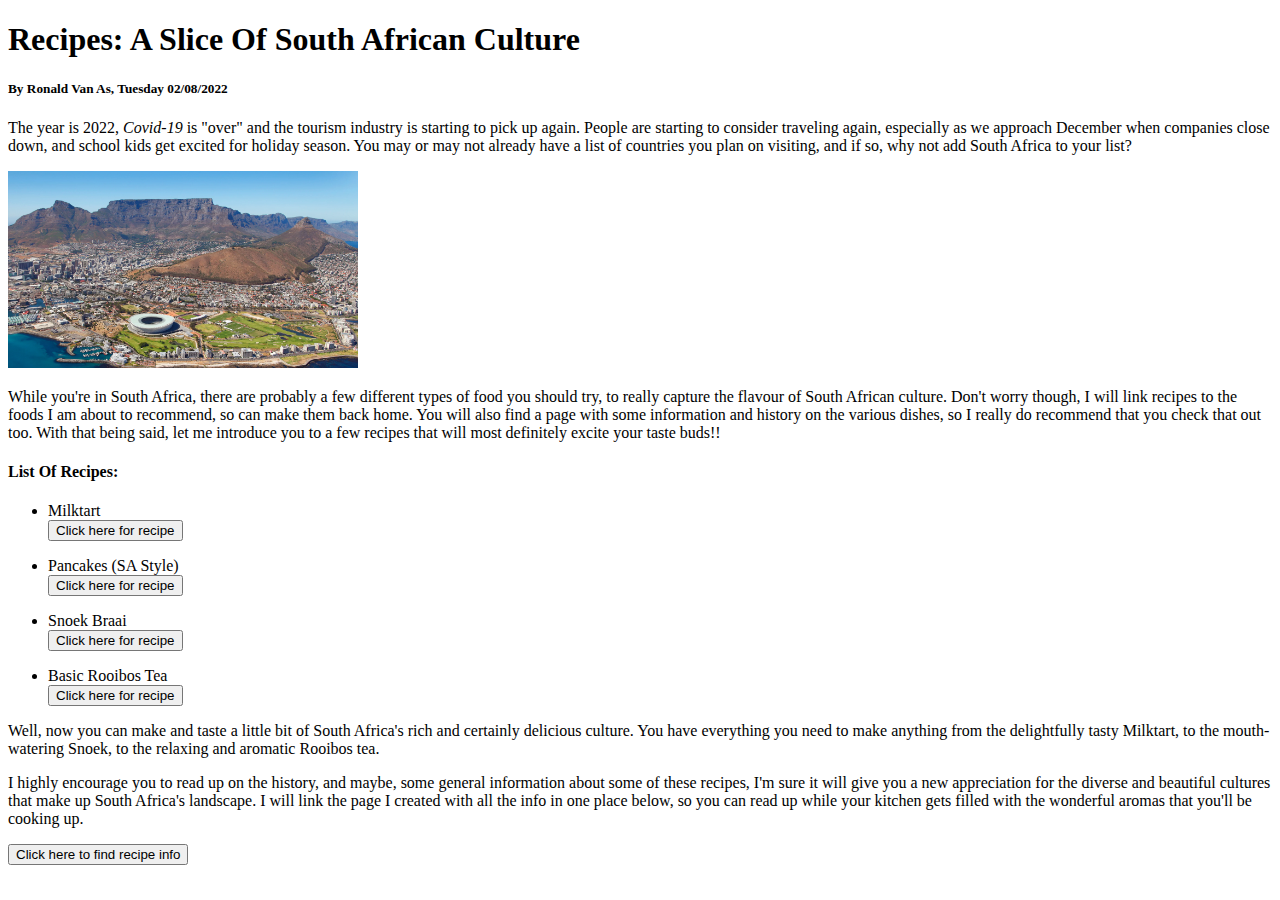
==== index.html @ 3f0f52d2 "added css styles to style index.html" ====
<!DOCTYPE html>

<html lang="eng">

    <head>
        <meta charset="UTF-8">
        <title>Recipes: A Slice Of South African Culture</title>
        <link rel="stylesheet" href="css stying/index-styles.css">
    </head>

<body>
    <h1>Recipes: A Slice Of South African Culture</h1>
        <h5>By Ronald Van As, Tuesday 02/08/2022</h5>

    <p>
        
    <p>The year is 2022, <em>Covid-19</em> is "over" and the tourism industry is starting to pick up again. People are starting to consider traveling again, especially as we approach December when companies close down, and school kids get excited for holiday season. You may or may not already have a list of countries you plan on visiting, and if so, why not add South Africa to your list?</p>

        <img src="./images/southafrica.jpg" width=350 alt="Image of Cape Town, South Africa">


        <p>While you're in South Africa, there are probably a few different types of food you should try, to really capture the flavour of South African culture. Don't worry though, I will link recipes to the foods I am about to recommend, so can make them back home. You will also find a page with some information and history on the various dishes, so I really do recommend that you check that out too. With that being said, let me introduce you to a few recipes that will most definitely excite your taste buds!!

        </p>
    
    </p>

<h4>List Of Recipes:</h4>
  
    <p>
        <ul>
           <p><li>Milktart</li> <a href="./recipes/milktart.html"><button>Click here for recipe</button></a></p>

           <p><li>Pancakes (SA Style)</li><a href="./recipes/pancakes.html"><button>Click here for recipe</button></a></p> 

           <p><li>Snoek Braai</li><a href="./recipes/snoekbraai.html"><button>Click here for recipe</button></a></p>

          <p><li>Basic Rooibos Tea</li><a href="./recipes/rooibostea.html"><button>Click here for recipe</button></a></p>  
        </ul>
    </p>
        <p>
            <p>Well, now you can make and taste a little bit of South Africa's rich and certainly delicious culture. You have everything you need to make anything from the delightfully tasty Milktart, to the mouth-watering Snoek, to the relaxing and aromatic Rooibos tea.</p> 

            <p>I highly encourage you to read up on the history, and maybe, some general information about some of these recipes, I'm sure it will give you a new appreciation for the diverse and beautiful cultures that make up South Africa's landscape. I will link the page I created with all the info in one place below, so you can read up while your kitchen gets filled with the wonderful aromas that you'll be cooking up.</p>

        </p>

    
</body>

<a href="./recipe-info.html"><button>Click here to find recipe info</button></a></p>

</html>
---- css stying/index-styles.css ----
.body {

        background-color: rgb(85, 82, 82);
        color: white;

        font-family: 'Times New Roman', Times, serif;
        font-size: medium;

}
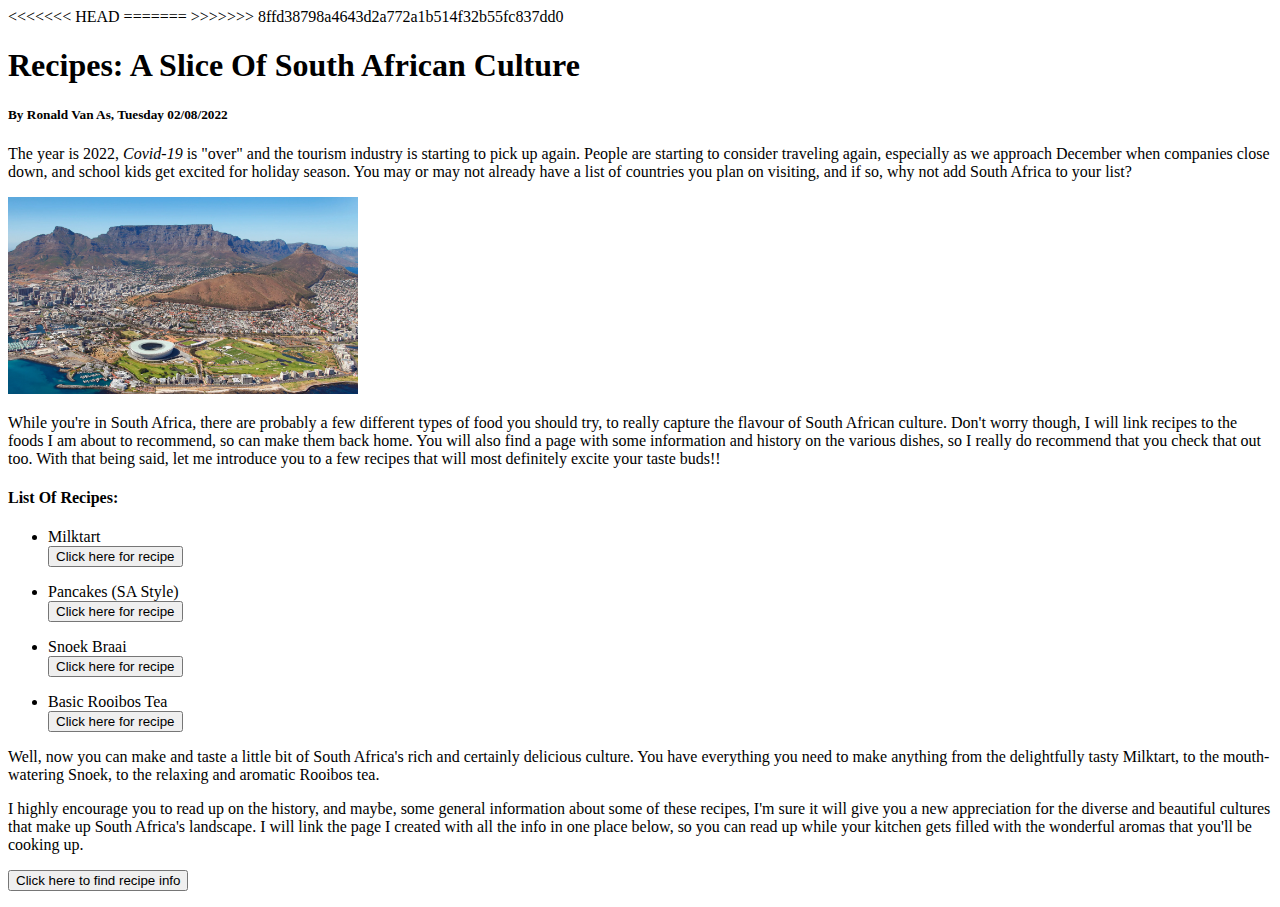
==== commit 93d99269: "--" ====
--- a/index.html
+++ b/index.html
@@ -5,7 +5,11 @@
     <head>
         <meta charset="UTF-8">
         <title>Recipes: A Slice Of South African Culture</title>
-        <link rel="stylesheet" href="css stying/index-styles.css">
+<<<<<<< HEAD
+        <link rel="stylesheet" href="./css stying/index-styles.css">
+=======
+        <link rel="stylesheet" href=".css stying/index-styles.css">
+>>>>>>> 8ffd38798a4643d2a772a1b514f32b55fc837dd0
     </head>
 
 <body>
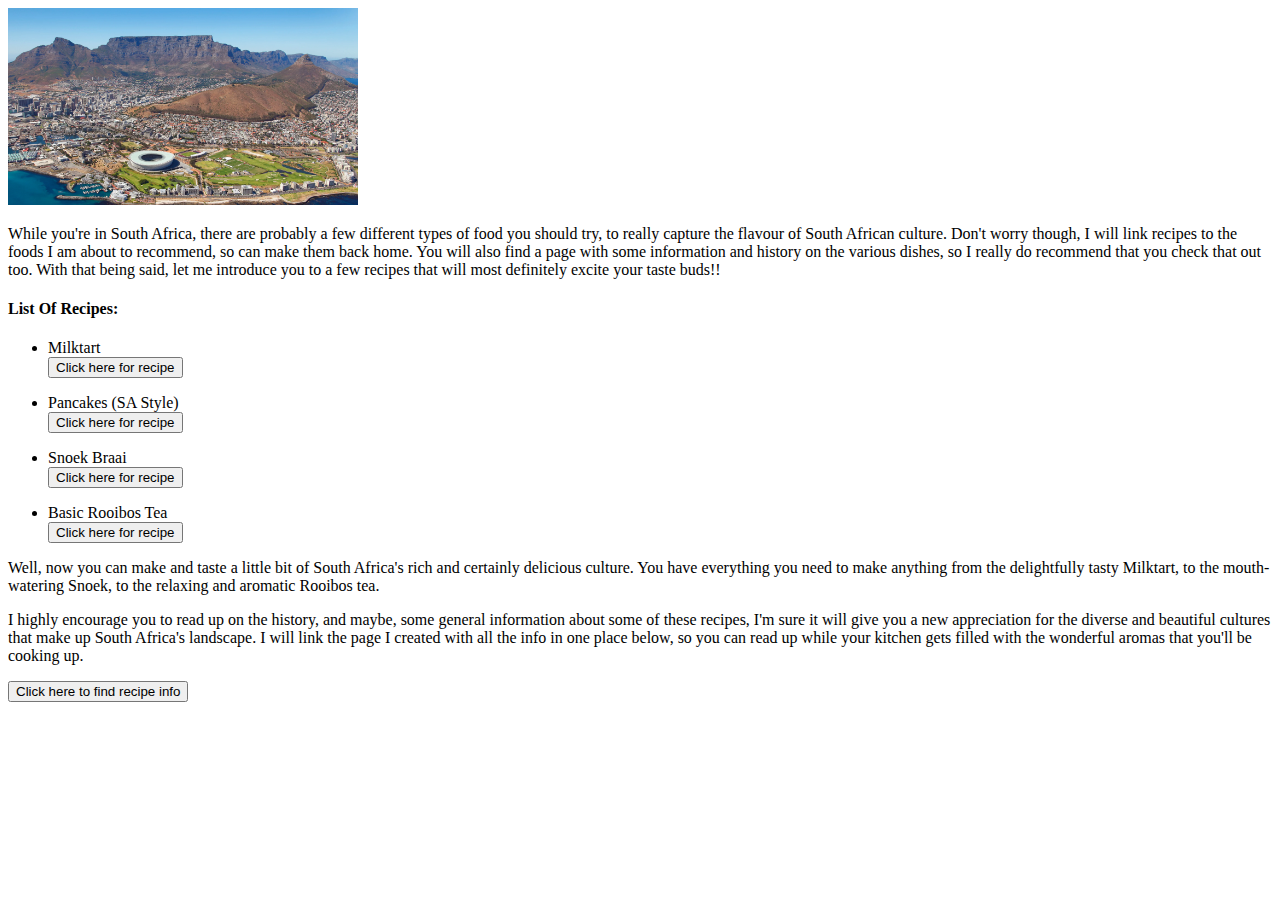
==== commit 5eb52406: "fixed head tag" ====
--- a/index.html
+++ b/index.html
@@ -5,11 +5,7 @@
     <head>
         <meta charset="UTF-8">
         <title>Recipes: A Slice Of South African Culture</title>
-<<<<<<< HEAD
-        <link rel="stylesheet" href="./css stying/index-styles.css">
-=======
-        <link rel="stylesheet" href=".css stying/index-styles.css">
->>>>>>> 8ffd38798a4643d2a772a1b514f32b55fc837dd0
+        <link rel="stylesheet" href="./css stying/index-styles.css>
     </head>
 
 <body>
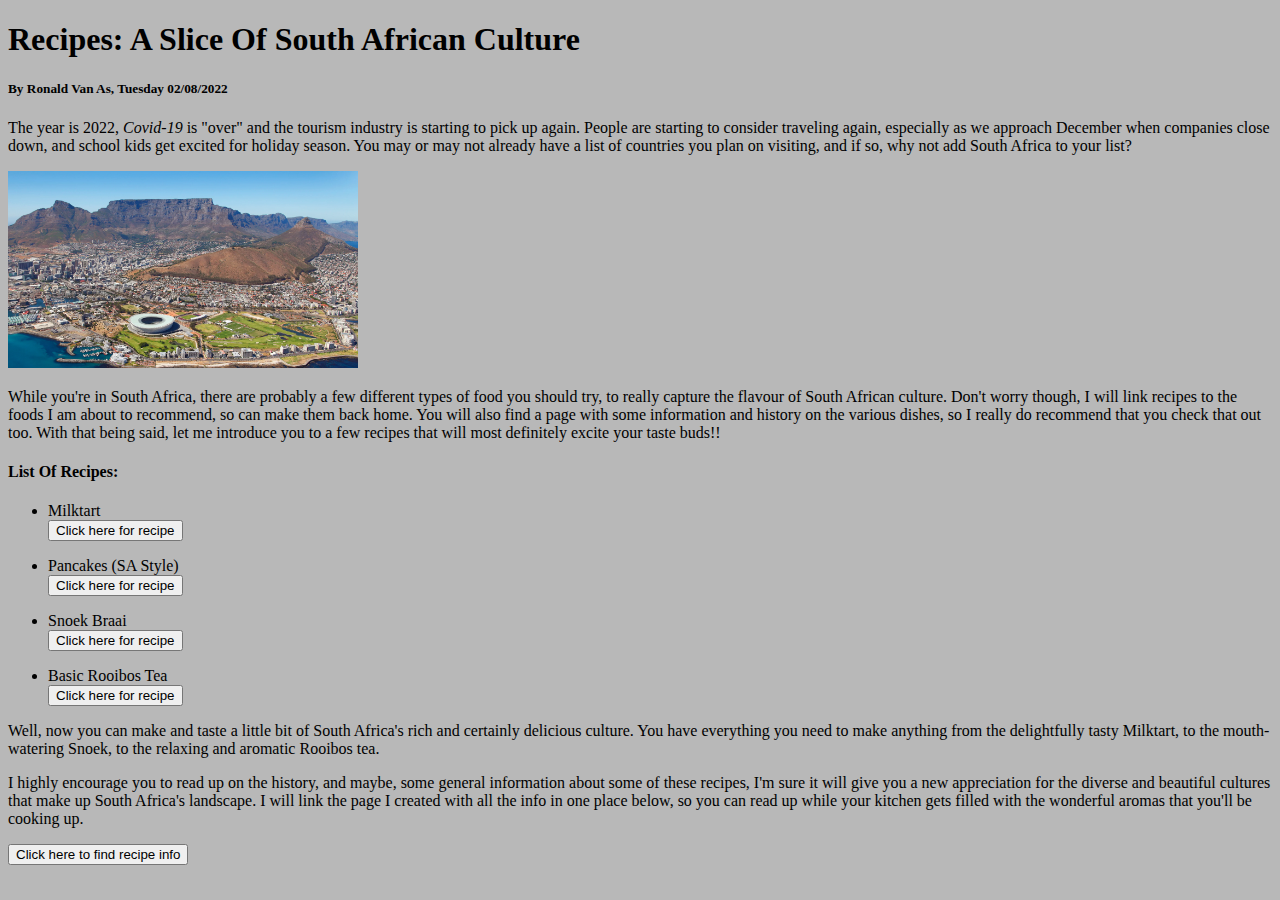
==== commit 61a1a3ec: "added quotation at the end of the './css stying/index-styles.css' href in the link tag" ====
--- a/index.html
+++ b/index.html
@@ -5,7 +5,7 @@
     <head>
         <meta charset="UTF-8">
         <title>Recipes: A Slice Of South African Culture</title>
-        <link rel="stylesheet" href="./css stying/index-styles.css>
+        <link rel="stylesheet" href="./css stying/index-styles.css">
     </head>
 
 <body>
@@ -50,4 +50,4 @@
 
 <a href="./recipe-info.html"><button>Click here to find recipe info</button></a></p>
 
-</html>
+</html>--- a/css stying/index-styles.css
+++ b/css stying/index-styles.css
@@ -0,0 +1,9 @@
+body {
+
+        background-color: rgb(184, 184, 184);
+        color: rgb(0, 0, 0);
+
+        font-family: 'Times New Roman', Times, serif, "Calibri";
+        font-size: medium;
+
+}
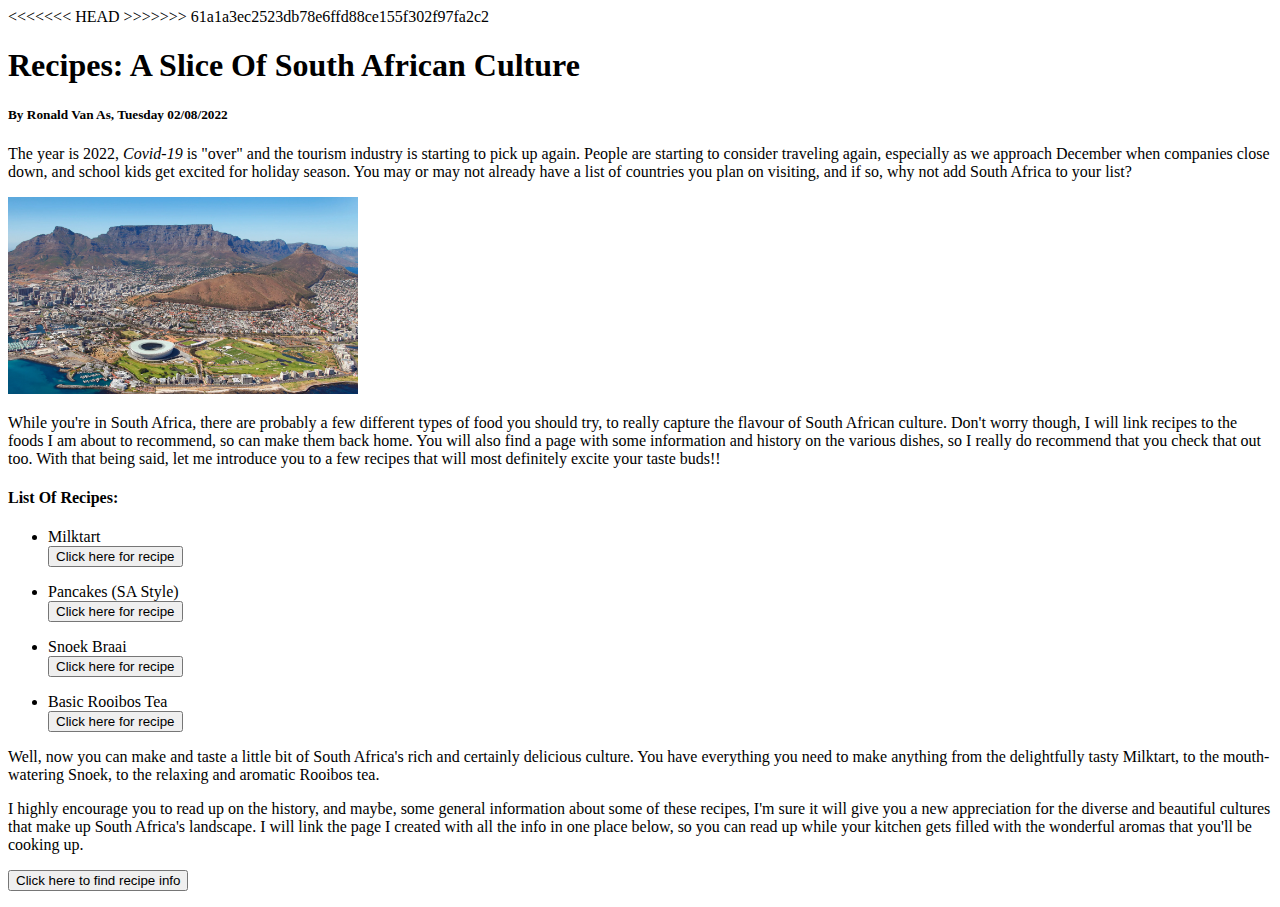
==== commit 34134201: "--" ====
--- a/index.html
+++ b/index.html
@@ -5,8 +5,14 @@
     <head>
         <meta charset="UTF-8">
         <title>Recipes: A Slice Of South African Culture</title>
+<<<<<<< HEAD
+        <link rel="stylesheet" href="./css stying/index-styles.css>
+   
+=======
         <link rel="stylesheet" href="./css stying/index-styles.css">
+>>>>>>> 61a1a3ec2523db78e6ffd88ce155f302f97fa2c2
     </head>
+
 
 <body>
     <h1>Recipes: A Slice Of South African Culture</h1>
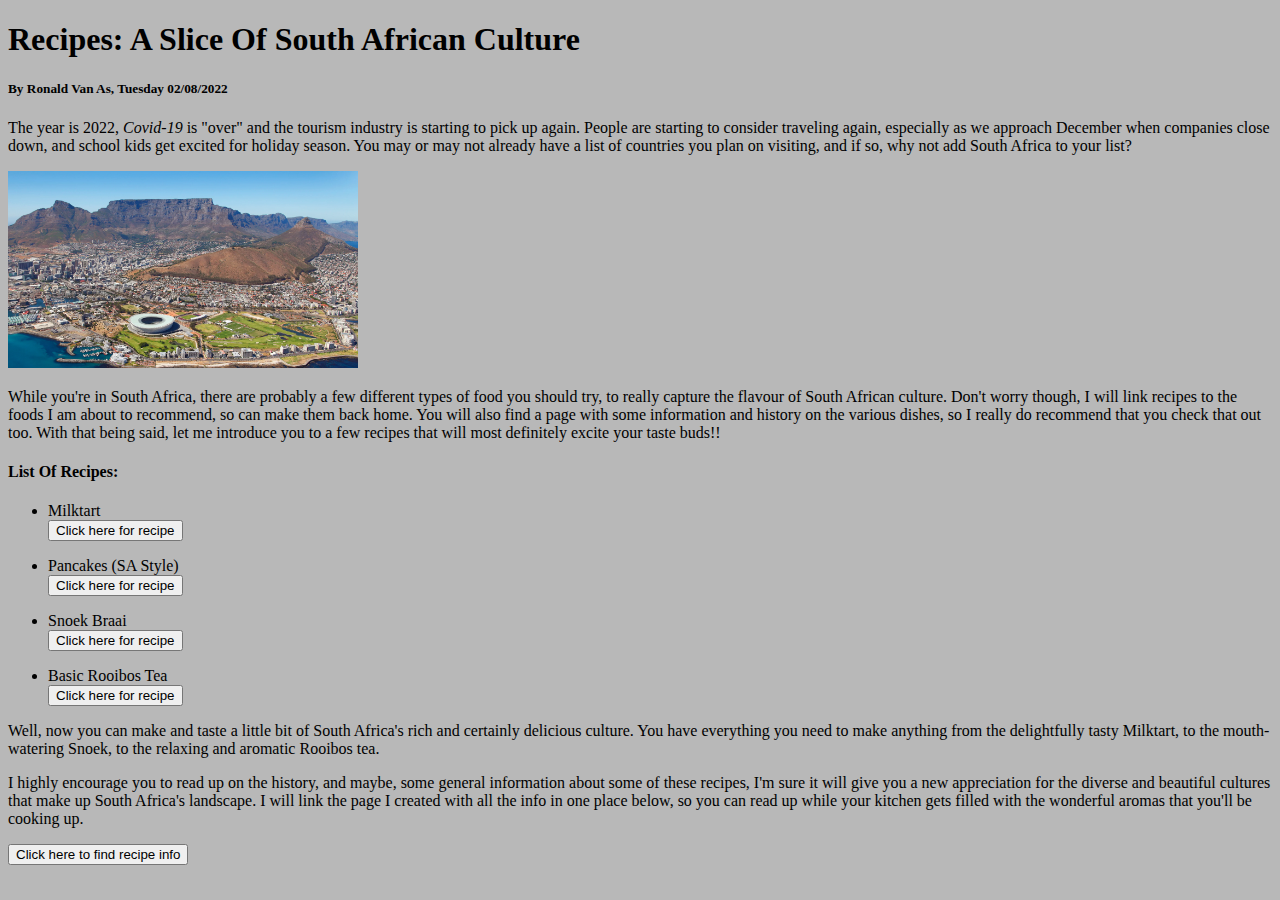
==== commit 7fb9ff85: "added updated css link with rel path name change to index.html" ====
--- a/index.html
+++ b/index.html
@@ -5,12 +5,7 @@
     <head>
         <meta charset="UTF-8">
         <title>Recipes: A Slice Of South African Culture</title>
-<<<<<<< HEAD
-        <link rel="stylesheet" href="./css stying/index-styles.css>
-   
-=======
-        <link rel="stylesheet" href="./css stying/index-styles.css">
->>>>>>> 61a1a3ec2523db78e6ffd88ce155f302f97fa2c2
+        <link rel="stylesheet" href="./css-styling/index-styles.css">
     </head>
 
 
--- a/css-styling/index-styles.css
+++ b/css-styling/index-styles.css
@@ -0,0 +1,9 @@
+body {
+
+        background-color: rgb(184, 184, 184);
+        color: rgb(0, 0, 0);
+
+        font-family: 'Times New Roman', Times, serif, "Calibri";
+        font-size: medium;
+
+}
